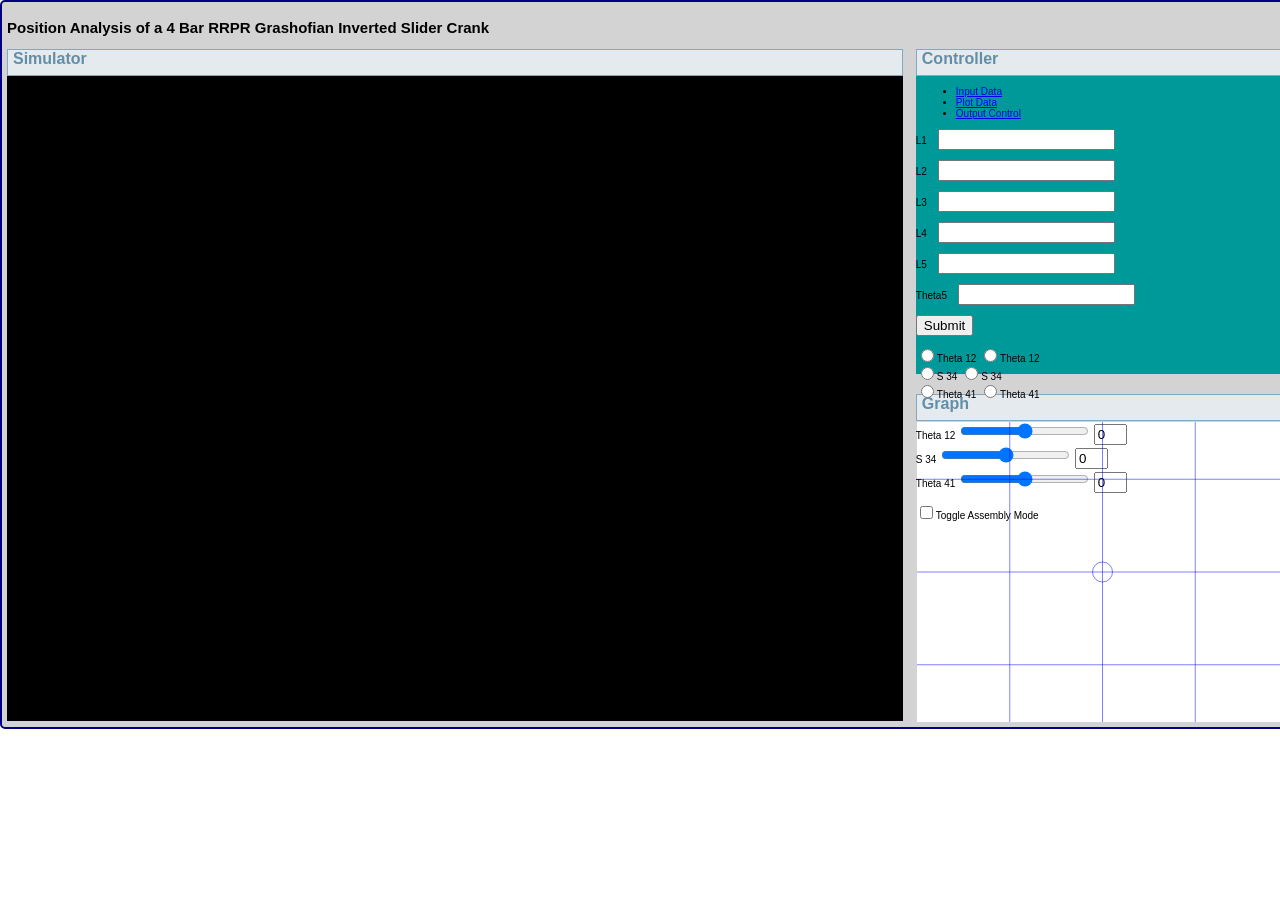
==== experiment/simulation/index.html @ d055783c "Theory procedure simulation updated" ====
<!DOCTYPE html>
<!DOCTYPE html>
<html lang="en">
    <head>
        <meta charset="utf-8">
        <!--------------------canvas2d---------------------------------->        
        <link rel="stylesheet" type="text/css" href="./css/style.css">
        <link rel="stylesheet" type="text/css" href="../css/jquery/jquery-ui.css">

        <!---------------------javascript library------------------------------->
        <script type="text/javascript" src="../js/threejs/three.min.js"></script>
        <script type="text/javascript" src="../js/threejs/TrackballControls.js"></script>
        <script type="text/javascript" src="../js/threejs/Detector.js"></script>
        <script type="text/javascript" src="../js/threejs/stats.min.js"></script> 

        <!---------------------jquery and jquery-ui library------------------------------->
        <script type="text/javascript" src="../js/jquery/jquery-1.10.2.js"></script>      
        <script type="text/javascript" src="../js/jquery/jquery-ui-1.11.4.js"></script>

        <!---------------------scene and controller------------------------------->
        <script type="text/javascript" src="./js/axis.js"></script>
        <script type="text/javascript" src="./js/scene.js"></script>
        <script type="text/javascript" src="./js/controller.js"></script>

        <!---------------------canvas2D controller------------------------------->
        <script type="text/javascript" src="./js/canvas2D.js"></script>
        <script type="text/javascript">
            $(function () {
                $("#controller-view").tabs();
            });
        </script>

        <!---------------------Kinematics------------------------------->
        <script type="text/javascript" src="./js/kinematics.js"></script>
    </head>
    <body>
        <div id="main-wrapper">
            <h2>Position Analysis of a 4 Bar RRPR Grashofian Inverted Slider Crank</h2>
            <div id="canvas3d-controller-wrapper">
                <div id="canvas3d-wrapper">
                    <div id="canvas3d-title">Simulator</div>            
                    <div id="canvas3d-view"></div>   
                    <div class="clearfix"></div>        
                </div>

                <div id="controller-graph-wrapper">
                    <div id="controller-wrapper">
                        <div id="controller-title">Controller</div>
                        <div id="controller-view">                       
                            <ul>
                                <li><a href="#tabs-1">Input Data</a></li>
                                <li><a href="#tabs-2">Plot Data</a></li>
                                <li><a href="#tabs-3">Output Control</a></li>
                            </ul>
                            <div id="tabs-1">
                                <p><label> L1 &nbsp</label>&nbsp;    
                                    <label>
                                        <input type="text" name="l1" id="L1">
                                    </label>
                                </p>
                                <p><label> L2 &nbsp</label>&nbsp;    
                                    <label>
                                        <input type="text" name="l2" id="L2">
                                    </label>
                                </p>
                                <p><label> L3 &nbsp</label>&nbsp;    
                                    <label>
                                        <input type="text" name="l3" id="L3">
                                    </label>
                                </p>
                                <p><label> L4 &nbsp</label>&nbsp;    
                                    <label>
                                        <input type="text" name="l4" id="L4">
                                    </label>
                                </p>
                                <p><label> L5 &nbsp</label>&nbsp;    
                                    <label>
                                        <input type="text" name="l5" id="L5">
                                    </label>
                                </p>
                                <p><label> Theta5 &nbsp</label>&nbsp;    
                                    <label>
                                        <input type="text" name="theta5" id="Theta5">
                                    </label>
                                </p>
                                <p>
                                    <label>
                                        <input type="submit" name="Submit" value="Submit" onClick="readInput()">
                                    </label>
                                </p>
                            </div>
                            <div id="tabs-2">
                                <form name="form1" method="post" action="">
                                    <p>
                                        <label><input type="radio" name="RadioGroup1" id="th12x" value="th12">Theta 12</label>
                                        <label><input type="radio" name="RadioGroup2" id="th12y" value="th12">Theta 12</label>
                                        <br>
                                        <label><input type="radio" name="RadioGroup1" id="s34x" value="s34">S 34</label>
                                        <label><input type="radio" name="RadioGroup2" id="s34y" value="s34">S 34</label>
                                        <br>
                                        <label><input type="radio" name="RadioGroup1" id="th41x" value="th41">Theta 41</label>
                                        <label><input type="radio" name="RadioGroup2" id="th41y" value="th41">Theta 41</label>
                                        <br>
                                        <!--							        <label><input type="radio" name="RadioGroup1" id="Cx" value="Cx">Coupler x</label>
                                                                                                                <label><input type="radio" name="RadioGroup2" id="Cy" value="Cy">Coupler y</label>
                                                                                                                <br>
                                        -->						          </p>
                                </form>
                            </div>
                            <div id="tabs-3">                           
                                <label><br>Theta 12
                                    <input id="slider12" type="range" min="-360" max="360" step="1" value="0" oninput="sliderChange12()">
                                </label>
                                <input id="rangeValue12" type="text" size="2" value="0">
                                <label><br>S 34
                                    <input id="slider23" type="range" min="-360" max="360" step="1" value="0" oninput="sliderChange23()">
                                </label>
                                <input id="rangeValue23" type="text" size="2" value="0">
                                <label><br>Theta 41
                                    <input id="slider41" type="range" min="-360" max="360" step="1" value="0" oninput="sliderChange41()">
                                </label>
                                <input id="rangeValue41" type="text" size="2" value="0">
                                <p>
                                    <label><input name="ToggleButton" type="checkbox"  id="toggle" value="1">Toggle Assembly Mode</label>
                                </p>
                            </div>
                        </div>  
                    </div><!-- end of controller-wrapper -->
                    <div id="graph-wrapper">
                        <div id="graph-title">Graph</div>
                        <div id="graph-view"></div> 
                    </div>
                    <div class="clearfix"></div>
                </div><!-- end of controller-graph-wrapper -->
            </div><!-- end of canvas3d-controller-wrapper -->
            <div class="clearfix"></div>
        </div><!-- end of main-wrapper -->
    </body>
</html>
---- experiment/simulation/css/style.css ----
body,html {
	padding:0;
	margin:0;
}
body {
    font-family: "Trebuchet MS", "Helvetica", "Arial",  "Verdana", "sans-serif";
    font-size: 62.5%;
}

.clearfix {
	clear:both;
}

#main-wrapper{
    border-radius: 5px;    
    background-color: lightgrey;
    /*width: 1015px;*/
	width:100%;
	min-width:1200px;
    padding: 5px;
    border: 2px solid navy;
    /*margin: 10px;
	margin-top:0px;*/
}
#canvas3d-controller-wrapper {
	width:100%;
}
#canvas3d-wrapper{
    float: left;
	width:70%;
    /*min-width: 500px;*/ 
	height:673px;   
}
#canvas3d-title, #controller-title, #graph-title{
    height: 25px;
    color: #638EA8;
    background-color: #E4EAED;    
    border-top: 1px #85A8C2 solid;
    border-right: 1px #85A8C2 solid;
    border-bottom: 1px #85A8C2 solid;
    border-left: 1px #85A8C2 solid;    
    font-size: 16px;
    font-weight: bold;
    padding-left: 5px;
}
#canvas3d-view{
    background-color: black;
    height: 645px;
}
#controller-graph-wrapper{
    /*padding-left: 505px;*/
	float:right;
	width:29%;
    /*min-width: 500px;*/
}
#controller-wrapper{
    height: 325px;
    width: 100%;
    background-color: #009999;
    border: 1pt;
	margin-bottom:20px;
    /*    border-color: red;*/
}
#controller-view{
    height: 300px;
    width: 100%;
}
#graph-wrapper{
    height: 325px;                         
    width: 100%;
}
#graph-view{
    height: 300px;                         
    width: 100%;
    border:1px solid #d3d3d3;
    background-color: #fff;

}
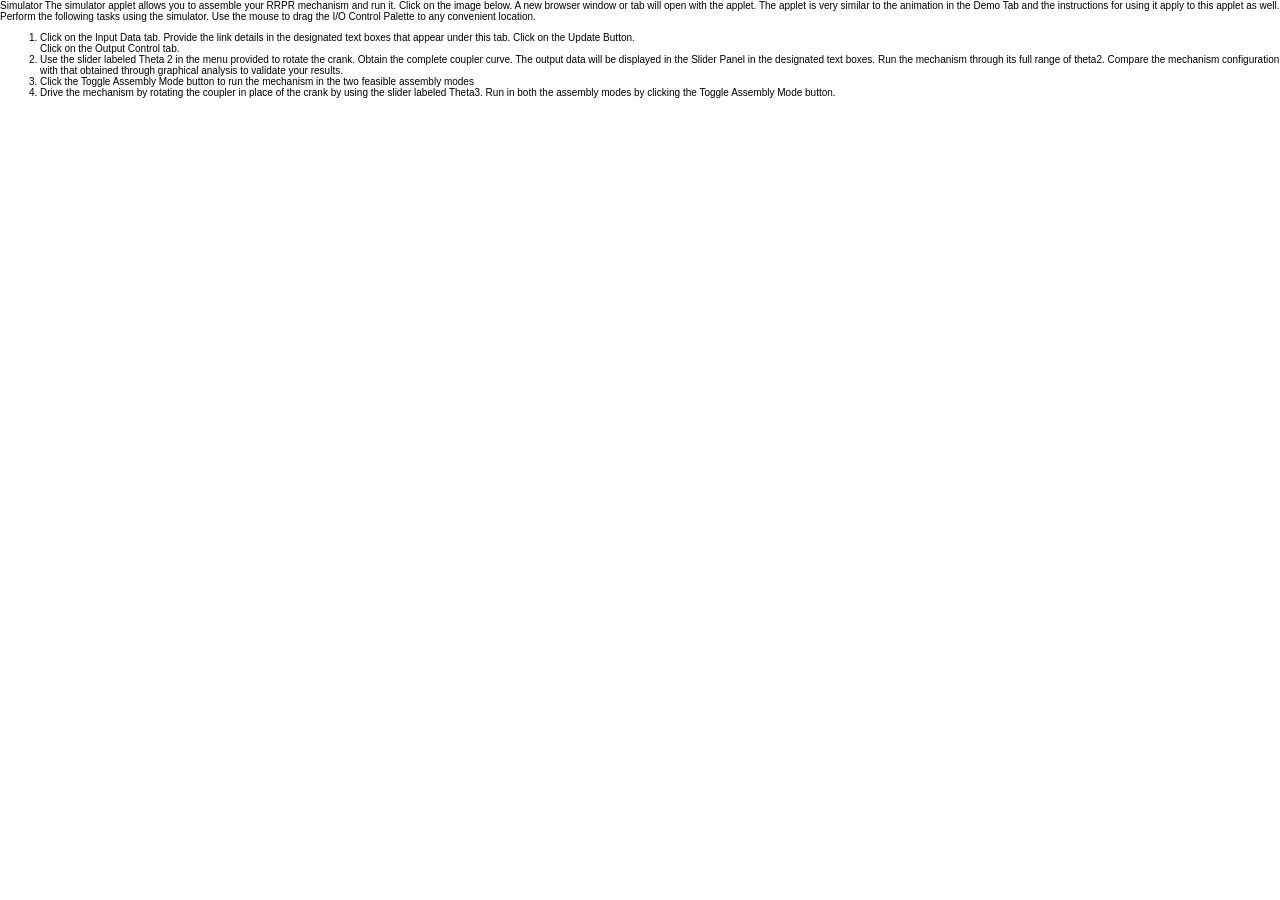
==== commit b158ef26: "simulation and index file added" ====
--- a/experiment/simulation/index.html
+++ b/experiment/simulation/index.html
@@ -1,139 +1,22 @@
 <!DOCTYPE html>
-<!DOCTYPE html>
-<html lang="en">
+<html>
     <head>
-        <meta charset="utf-8">
-        <!--------------------canvas2d---------------------------------->        
-        <link rel="stylesheet" type="text/css" href="./css/style.css">
-        <link rel="stylesheet" type="text/css" href="../css/jquery/jquery-ui.css">
-
-        <!---------------------javascript library------------------------------->
-        <script type="text/javascript" src="../js/threejs/three.min.js"></script>
-        <script type="text/javascript" src="../js/threejs/TrackballControls.js"></script>
-        <script type="text/javascript" src="../js/threejs/Detector.js"></script>
-        <script type="text/javascript" src="../js/threejs/stats.min.js"></script> 
-
-        <!---------------------jquery and jquery-ui library------------------------------->
-        <script type="text/javascript" src="../js/jquery/jquery-1.10.2.js"></script>      
-        <script type="text/javascript" src="../js/jquery/jquery-ui-1.11.4.js"></script>
-
-        <!---------------------scene and controller------------------------------->
-        <script type="text/javascript" src="./js/axis.js"></script>
-        <script type="text/javascript" src="./js/scene.js"></script>
-        <script type="text/javascript" src="./js/controller.js"></script>
-
-        <!---------------------canvas2D controller------------------------------->
-        <script type="text/javascript" src="./js/canvas2D.js"></script>
-        <script type="text/javascript">
-            $(function () {
-                $("#controller-view").tabs();
-            });
-        </script>
-
-        <!---------------------Kinematics------------------------------->
-        <script type="text/javascript" src="./js/kinematics.js"></script>
+        <link rel="stylesheet" href="./css/style.css">
     </head>
-    <body>
-        <div id="main-wrapper">
-            <h2>Position Analysis of a 4 Bar RRPR Grashofian Inverted Slider Crank</h2>
-            <div id="canvas3d-controller-wrapper">
-                <div id="canvas3d-wrapper">
-                    <div id="canvas3d-title">Simulator</div>            
-                    <div id="canvas3d-view"></div>   
-                    <div class="clearfix"></div>        
-                </div>
-
-                <div id="controller-graph-wrapper">
-                    <div id="controller-wrapper">
-                        <div id="controller-title">Controller</div>
-                        <div id="controller-view">                       
-                            <ul>
-                                <li><a href="#tabs-1">Input Data</a></li>
-                                <li><a href="#tabs-2">Plot Data</a></li>
-                                <li><a href="#tabs-3">Output Control</a></li>
-                            </ul>
-                            <div id="tabs-1">
-                                <p><label> L1 &nbsp</label>&nbsp;    
-                                    <label>
-                                        <input type="text" name="l1" id="L1">
-                                    </label>
-                                </p>
-                                <p><label> L2 &nbsp</label>&nbsp;    
-                                    <label>
-                                        <input type="text" name="l2" id="L2">
-                                    </label>
-                                </p>
-                                <p><label> L3 &nbsp</label>&nbsp;    
-                                    <label>
-                                        <input type="text" name="l3" id="L3">
-                                    </label>
-                                </p>
-                                <p><label> L4 &nbsp</label>&nbsp;    
-                                    <label>
-                                        <input type="text" name="l4" id="L4">
-                                    </label>
-                                </p>
-                                <p><label> L5 &nbsp</label>&nbsp;    
-                                    <label>
-                                        <input type="text" name="l5" id="L5">
-                                    </label>
-                                </p>
-                                <p><label> Theta5 &nbsp</label>&nbsp;    
-                                    <label>
-                                        <input type="text" name="theta5" id="Theta5">
-                                    </label>
-                                </p>
-                                <p>
-                                    <label>
-                                        <input type="submit" name="Submit" value="Submit" onClick="readInput()">
-                                    </label>
-                                </p>
-                            </div>
-                            <div id="tabs-2">
-                                <form name="form1" method="post" action="">
-                                    <p>
-                                        <label><input type="radio" name="RadioGroup1" id="th12x" value="th12">Theta 12</label>
-                                        <label><input type="radio" name="RadioGroup2" id="th12y" value="th12">Theta 12</label>
-                                        <br>
-                                        <label><input type="radio" name="RadioGroup1" id="s34x" value="s34">S 34</label>
-                                        <label><input type="radio" name="RadioGroup2" id="s34y" value="s34">S 34</label>
-                                        <br>
-                                        <label><input type="radio" name="RadioGroup1" id="th41x" value="th41">Theta 41</label>
-                                        <label><input type="radio" name="RadioGroup2" id="th41y" value="th41">Theta 41</label>
-                                        <br>
-                                        <!--							        <label><input type="radio" name="RadioGroup1" id="Cx" value="Cx">Coupler x</label>
-                                                                                                                <label><input type="radio" name="RadioGroup2" id="Cy" value="Cy">Coupler y</label>
-                                                                                                                <br>
-                                        -->						          </p>
-                                </form>
-                            </div>
-                            <div id="tabs-3">                           
-                                <label><br>Theta 12
-                                    <input id="slider12" type="range" min="-360" max="360" step="1" value="0" oninput="sliderChange12()">
-                                </label>
-                                <input id="rangeValue12" type="text" size="2" value="0">
-                                <label><br>S 34
-                                    <input id="slider23" type="range" min="-360" max="360" step="1" value="0" oninput="sliderChange23()">
-                                </label>
-                                <input id="rangeValue23" type="text" size="2" value="0">
-                                <label><br>Theta 41
-                                    <input id="slider41" type="range" min="-360" max="360" step="1" value="0" oninput="sliderChange41()">
-                                </label>
-                                <input id="rangeValue41" type="text" size="2" value="0">
-                                <p>
-                                    <label><input name="ToggleButton" type="checkbox"  id="toggle" value="1">Toggle Assembly Mode</label>
-                                </p>
-                            </div>
-                        </div>  
-                    </div><!-- end of controller-wrapper -->
-                    <div id="graph-wrapper">
-                        <div id="graph-title">Graph</div>
-                        <div id="graph-view"></div> 
-                    </div>
-                    <div class="clearfix"></div>
-                </div><!-- end of controller-graph-wrapper -->
-            </div><!-- end of canvas3d-controller-wrapper -->
-            <div class="clearfix"></div>
-        </div><!-- end of main-wrapper -->
+    <body>Simulator
+        The simulator applet allows you to assemble your RRPR mechanism and run it. Click on the image below. A new browser window or tab will open with the applet. The applet is very similar to the animation in the Demo Tab and the instructions for using it apply to this applet as well. Perform the following tasks using the simulator. Use the mouse to drag the I/O Control Palette to any convenient location.
+        
+        <ol><li>Click on the Input Data tab. Provide the link details in the designated text boxes that appear under this tab. Click on the Update Button.</li>
+            Click on the Output Control tab.</li> 
+            <li>Use the slider labeled Theta 2 in the menu provided to rotate the crank. Obtain the complete coupler curve. The output data will be displayed in the Slider Panel in the designated text boxes. Run the mechanism through its full range of theta2. Compare the mechanism configuration with that obtained through graphical analysis to validate your results.</li>
+        <li>Click the Toggle Assembly Mode button to run the mechanism in the two feasible assembly modes</li>
+        <li>Drive the mechanism by rotating the coupler in place of the crank by using the slider labeled Theta3. Run in both the assembly modes by clicking the Toggle Assembly Mode button.</li>
+        </ol>
+        <script src="./js/axis.js"></script>
+        <script src="./js/canvas2D.js"></script>
+        <script src="./js/controller.js"></script>
+        <script src="./js/kinematics.js"></script>
+        <script src="./js/scene.js"></script>
+        <a href="position-analysis-of-4-bar-RRPR-grashofian-inverted-slider-crank-java-script-simulator.html"></a>
     </body>
 </html>
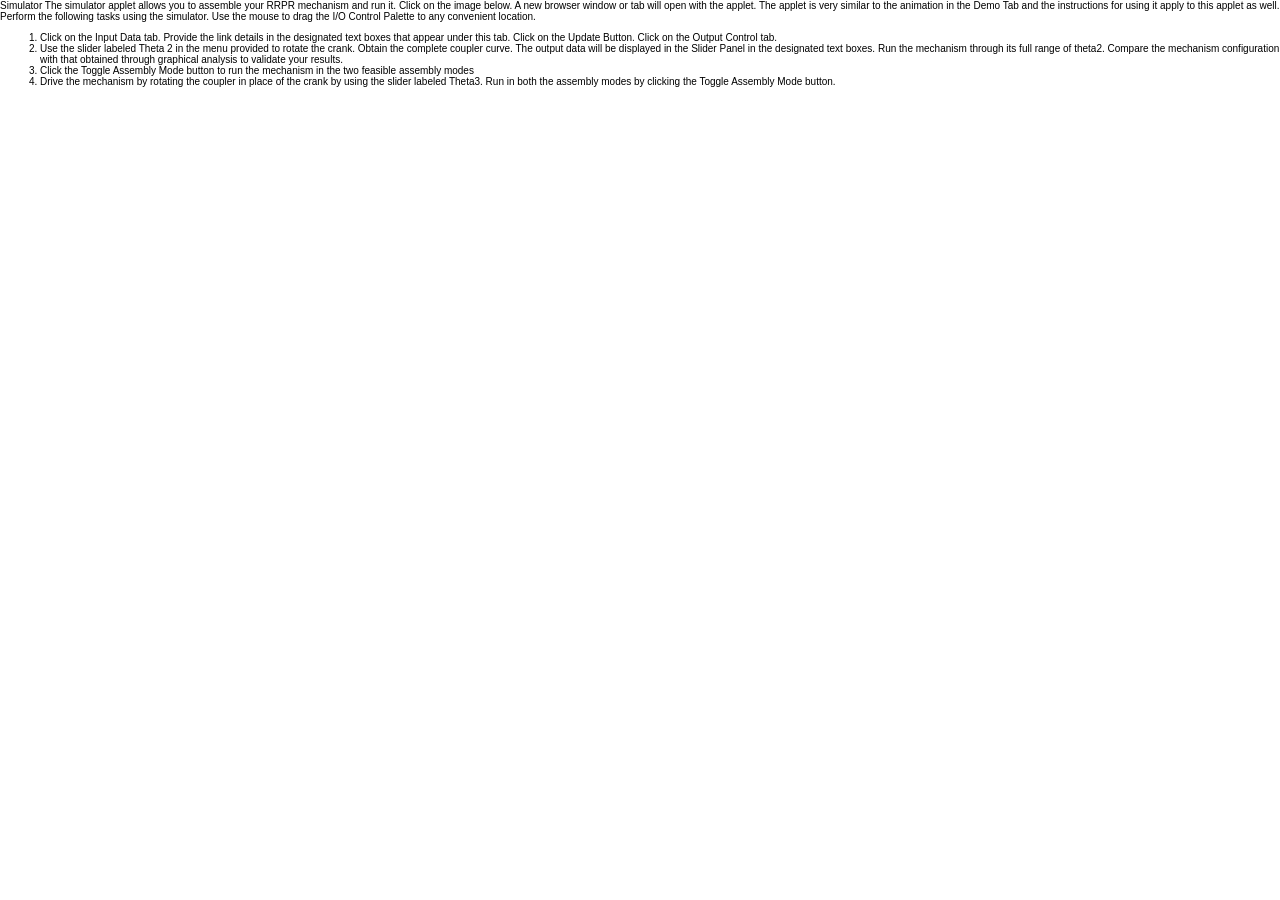
==== commit 723d68c0: "Update index.html" ====
--- a/experiment/simulation/index.html
+++ b/experiment/simulation/index.html
@@ -4,19 +4,25 @@
         <link rel="stylesheet" href="./css/style.css">
     </head>
     <body>Simulator
-        The simulator applet allows you to assemble your RRPR mechanism and run it. Click on the image below. A new browser window or tab will open with the applet. The applet is very similar to the animation in the Demo Tab and the instructions for using it apply to this applet as well. Perform the following tasks using the simulator. Use the mouse to drag the I/O Control Palette to any convenient location.
+        The simulator applet allows you to assemble your RRPR mechanism and run it. Click on the image below. A new browser window or tab will open with the applet.
+        The applet is very similar to the animation in the Demo Tab and the instructions for using it apply to this applet as well.
+        Perform the following tasks using the simulator. Use the mouse to drag the I/O Control Palette to any convenient location.
         
-        <ol><li>Click on the Input Data tab. Provide the link details in the designated text boxes that appear under this tab. Click on the Update Button.</li>
-            Click on the Output Control tab.</li> 
-            <li>Use the slider labeled Theta 2 in the menu provided to rotate the crank. Obtain the complete coupler curve. The output data will be displayed in the Slider Panel in the designated text boxes. Run the mechanism through its full range of theta2. Compare the mechanism configuration with that obtained through graphical analysis to validate your results.</li>
-        <li>Click the Toggle Assembly Mode button to run the mechanism in the two feasible assembly modes</li>
-        <li>Drive the mechanism by rotating the coupler in place of the crank by using the slider labeled Theta3. Run in both the assembly modes by clicking the Toggle Assembly Mode button.</li>
+        <ol><li>Click on the Input Data tab. Provide the link details in the designated text boxes that appear under this tab. Click on the Update Button.
+                Click on the Output Control tab.</li> 
+            <li>Use the slider labeled Theta 2 in the menu provided to rotate the crank. Obtain the complete coupler curve. 
+                The output data will be displayed in the Slider Panel in the designated text boxes. Run the mechanism through its full range of theta2. 
+                Compare the mechanism configuration with that obtained through graphical analysis to validate your results.</li>
+            <li>Click the Toggle Assembly Mode button to run the mechanism in the two feasible assembly modes</li>
+            <li>Drive the mechanism by rotating the coupler in place of the crank by using the slider labeled Theta3.
+                Run in both the assembly modes by clicking the Toggle Assembly Mode button.</li>
         </ol>
+        <a href="position-analysis-of-4-bar-RRPR-grashofian-inverted-slider-crank-java-script-simulator.html"></a>
         <script src="./js/axis.js"></script>
         <script src="./js/canvas2D.js"></script>
         <script src="./js/controller.js"></script>
         <script src="./js/kinematics.js"></script>
         <script src="./js/scene.js"></script>
-        <a href="position-analysis-of-4-bar-RRPR-grashofian-inverted-slider-crank-java-script-simulator.html"></a>
+        
     </body>
-</html>+</html>
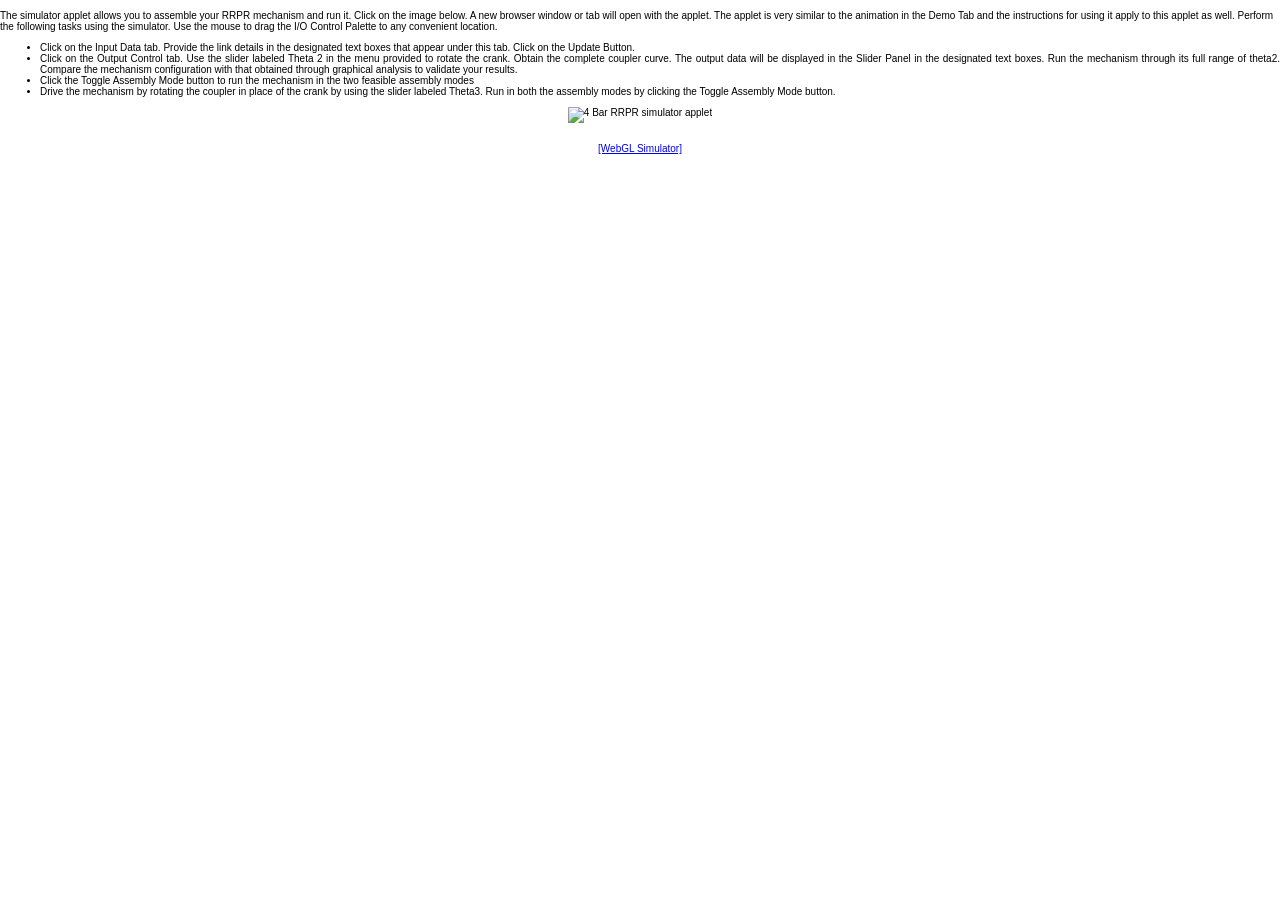
==== commit a1ac762e: "simulator link updated" ====
--- a/experiment/simulation/index.html
+++ b/experiment/simulation/index.html
@@ -3,21 +3,23 @@
     <head>
         <link rel="stylesheet" href="./css/style.css">
     </head>
-    <body>Simulator
-        The simulator applet allows you to assemble your RRPR mechanism and run it. Click on the image below. A new browser window or tab will open with the applet.
-        The applet is very similar to the animation in the Demo Tab and the instructions for using it apply to this applet as well.
-        Perform the following tasks using the simulator. Use the mouse to drag the I/O Control Palette to any convenient location.
-        
-        <ol><li>Click on the Input Data tab. Provide the link details in the designated text boxes that appear under this tab. Click on the Update Button.
-                Click on the Output Control tab.</li> 
-            <li>Use the slider labeled Theta 2 in the menu provided to rotate the crank. Obtain the complete coupler curve. 
-                The output data will be displayed in the Slider Panel in the designated text boxes. Run the mechanism through its full range of theta2. 
-                Compare the mechanism configuration with that obtained through graphical analysis to validate your results.</li>
+    <body><div>
+        <p class="heading-content">The simulator applet allows you to assemble your RRPR mechanism and run it. Click on the image below. A new browser window or tab will open with the applet. The applet is very similar to the animation in the Demo Tab and the instructions for using it  apply to this applet as well.  Perform the following tasks using the simulator. Use the mouse to drag the I/O Control Palette to any convenient location.</p>
+        <ul style="text-align: justify;">
+            <li>Click on the Input Data tab. Provide the link details in the designated text boxes that appear under this tab. Click on the Update Button.</li>
+            <li>Click on the Output Control tab. Use the slider labeled Theta 2 in the menu provided to rotate the crank. Obtain the complete coupler curve. The output data will be displayed in the Slider Panel in the designated text boxes. Run the mechanism through its full range of theta2. Compare the mechanism configuration with that obtained through graphical analysis to validate your results.</li>
             <li>Click the Toggle Assembly Mode button to run the mechanism in the two feasible assembly modes</li>
-            <li>Drive the mechanism by rotating the coupler in place of the crank by using the slider labeled Theta3.
-                Run in both the assembly modes by clicking the Toggle Assembly Mode button.</li>
-        </ol>
-        <a href="position-analysis-of-4-bar-RRPR-grashofian-inverted-slider-crank-java-script-simulator.html"></a>
+            <li>Drive the mechanism by rotating the coupler in place of the crank by using the slider labeled Theta3. Run in both the assembly modes by clicking the Toggle Assembly Mode button.</li>
+        </ul>
+
+        <p style="text-align: center;padding-bottom: 10px;">                                
+            <img alt="4 Bar RRPR simulator applet" src="./images/4_bar_RRPR_simulator.gif" style="width: 600px; height: 359px;" title="4 Bar RRPR simulator applet">                               
+        </p>
+        <p style="text-align: center;padding-bottom: 10px;">
+            
+            <a href="./position-analysis-of-4-bar-RRPR-grashofian-inverted-slider-crank-webgl-simulator.html" target="_blank">[WebGL Simulator]</a>
+        </p>
+    </div>
         <script src="./js/axis.js"></script>
         <script src="./js/canvas2D.js"></script>
         <script src="./js/controller.js"></script>
@@ -25,4 +27,4 @@
         <script src="./js/scene.js"></script>
         
     </body>
-</html>
+</html>
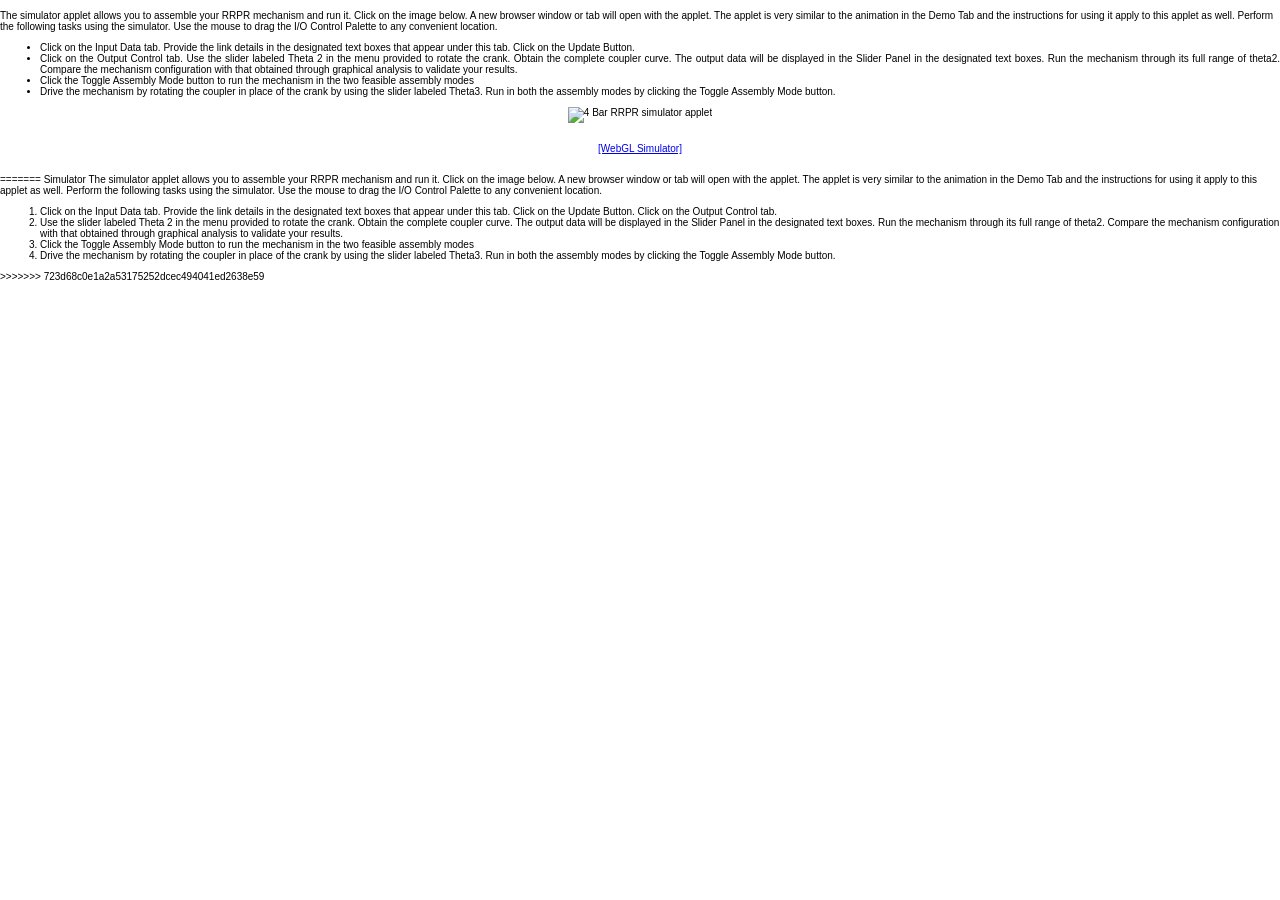
==== commit dd03445f: "simulation link updated" ====
--- a/experiment/simulation/index.html
+++ b/experiment/simulation/index.html
@@ -20,6 +20,23 @@
             <a href="./position-analysis-of-4-bar-RRPR-grashofian-inverted-slider-crank-webgl-simulator.html" target="_blank">[WebGL Simulator]</a>
         </p>
     </div>
+=======
+    <body>Simulator
+        The simulator applet allows you to assemble your RRPR mechanism and run it. Click on the image below. A new browser window or tab will open with the applet.
+        The applet is very similar to the animation in the Demo Tab and the instructions for using it apply to this applet as well.
+        Perform the following tasks using the simulator. Use the mouse to drag the I/O Control Palette to any convenient location.
+        
+        <ol><li>Click on the Input Data tab. Provide the link details in the designated text boxes that appear under this tab. Click on the Update Button.
+                Click on the Output Control tab.</li> 
+            <li>Use the slider labeled Theta 2 in the menu provided to rotate the crank. Obtain the complete coupler curve. 
+                The output data will be displayed in the Slider Panel in the designated text boxes. Run the mechanism through its full range of theta2. 
+                Compare the mechanism configuration with that obtained through graphical analysis to validate your results.</li>
+            <li>Click the Toggle Assembly Mode button to run the mechanism in the two feasible assembly modes</li>
+            <li>Drive the mechanism by rotating the coupler in place of the crank by using the slider labeled Theta3.
+                Run in both the assembly modes by clicking the Toggle Assembly Mode button.</li>
+        </ol>
+        <a href="position-analysis-of-4-bar-RRPR-grashofian-inverted-slider-crank-java-script-simulator.html"></a>
+>>>>>>> 723d68c0e1a2a53175252dcec494041ed2638e59
         <script src="./js/axis.js"></script>
         <script src="./js/canvas2D.js"></script>
         <script src="./js/controller.js"></script>
@@ -27,4 +44,4 @@
         <script src="./js/scene.js"></script>
         
     </body>
-</html>+</html>
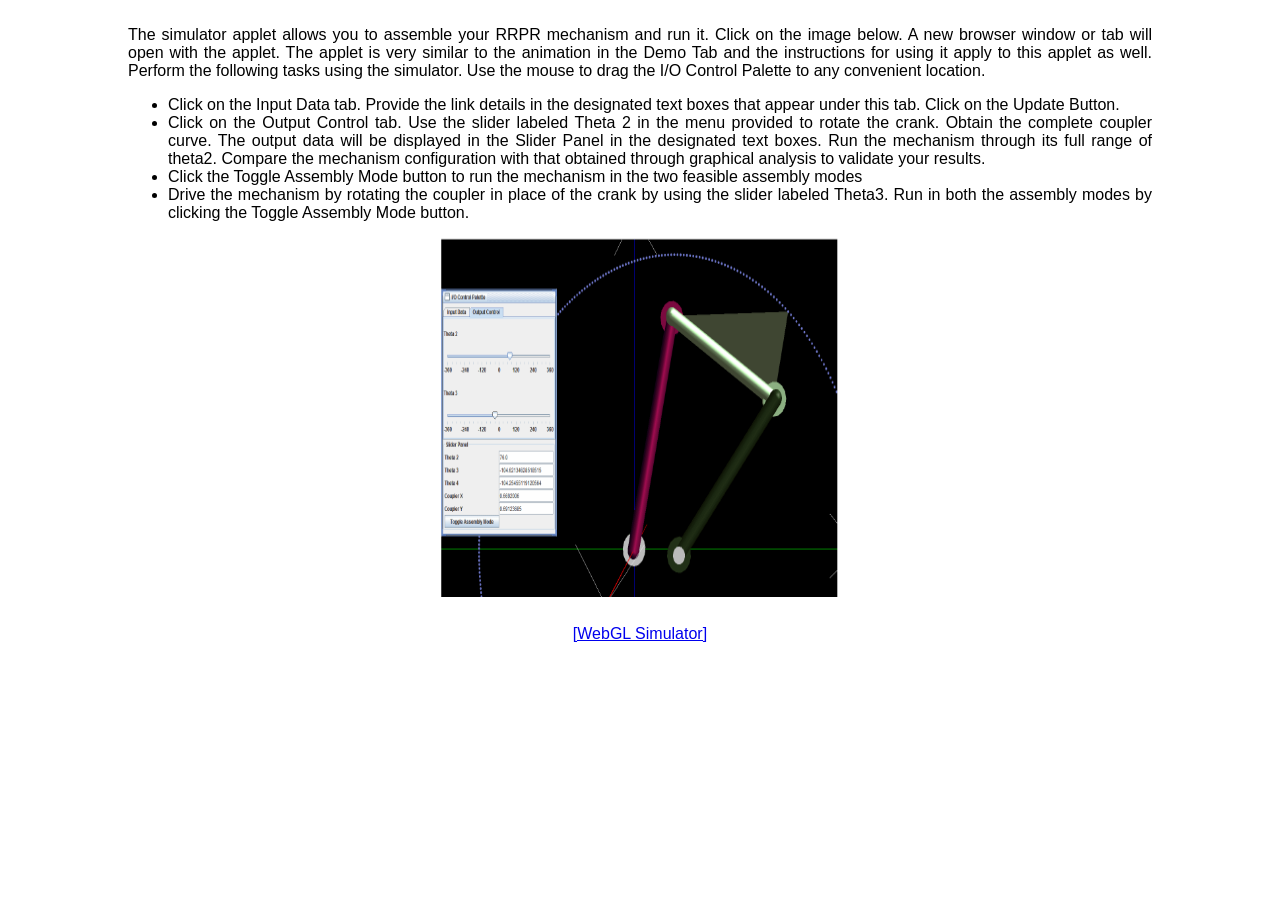
==== commit 100140cb: "MEexp2" ====
--- a/experiment/simulation/index.html
+++ b/experiment/simulation/index.html
@@ -3,9 +3,10 @@
     <head>
         <link rel="stylesheet" href="./css/style.css">
     </head>
-    <body><div>
-        <p class="heading-content">The simulator applet allows you to assemble your RRPR mechanism and run it. Click on the image below. A new browser window or tab will open with the applet. The applet is very similar to the animation in the Demo Tab and the instructions for using it  apply to this applet as well.  Perform the following tasks using the simulator. Use the mouse to drag the I/O Control Palette to any convenient location.</p>
-        <ul style="text-align: justify;">
+    <body>
+        <div class="content" id="experiment-article-section-5-content" style="position:relative;top:10px;width:80%; margin:0 auto;">
+        <p class="heading-content" style="text-align: justify; font-size:12pt;">The simulator applet allows you to assemble your RRPR mechanism and run it. Click on the image below. A new browser window or tab will open with the applet. The applet is very similar to the animation in the Demo Tab and the instructions for using it  apply to this applet as well.  Perform the following tasks using the simulator. Use the mouse to drag the I/O Control Palette to any convenient location.</p>
+        <ul style="text-align: justify; font-size:12pt;">
             <li>Click on the Input Data tab. Provide the link details in the designated text boxes that appear under this tab. Click on the Update Button.</li>
             <li>Click on the Output Control tab. Use the slider labeled Theta 2 in the menu provided to rotate the crank. Obtain the complete coupler curve. The output data will be displayed in the Slider Panel in the designated text boxes. Run the mechanism through its full range of theta2. Compare the mechanism configuration with that obtained through graphical analysis to validate your results.</li>
             <li>Click the Toggle Assembly Mode button to run the mechanism in the two feasible assembly modes</li>
@@ -13,30 +14,16 @@
         </ul>
 
         <p style="text-align: center;padding-bottom: 10px;">                                
-            <img alt="4 Bar RRPR simulator applet" src="./images/4_bar_RRPR_simulator.gif" style="width: 600px; height: 359px;" title="4 Bar RRPR simulator applet">                               
+            <img alt="4 Bar RRPR simulator applet" src="./images/4_bar_RRRR_simulator.png" style="width: 400px; height: 359px;" title="4 Bar RRPR simulator applet">                               
         </p>
-        <p style="text-align: center;padding-bottom: 10px;">
+        <p style="text-align: center;padding-bottom: 10px; font-size:12pt;">
             
             <a href="./position-analysis-of-4-bar-RRPR-grashofian-inverted-slider-crank-webgl-simulator.html" target="_blank">[WebGL Simulator]</a>
         </p>
     </div>
-=======
-    <body>Simulator
-        The simulator applet allows you to assemble your RRPR mechanism and run it. Click on the image below. A new browser window or tab will open with the applet.
-        The applet is very similar to the animation in the Demo Tab and the instructions for using it apply to this applet as well.
-        Perform the following tasks using the simulator. Use the mouse to drag the I/O Control Palette to any convenient location.
-        
-        <ol><li>Click on the Input Data tab. Provide the link details in the designated text boxes that appear under this tab. Click on the Update Button.
-                Click on the Output Control tab.</li> 
-            <li>Use the slider labeled Theta 2 in the menu provided to rotate the crank. Obtain the complete coupler curve. 
-                The output data will be displayed in the Slider Panel in the designated text boxes. Run the mechanism through its full range of theta2. 
-                Compare the mechanism configuration with that obtained through graphical analysis to validate your results.</li>
-            <li>Click the Toggle Assembly Mode button to run the mechanism in the two feasible assembly modes</li>
-            <li>Drive the mechanism by rotating the coupler in place of the crank by using the slider labeled Theta3.
-                Run in both the assembly modes by clicking the Toggle Assembly Mode button.</li>
-        </ol>
-        <a href="position-analysis-of-4-bar-RRPR-grashofian-inverted-slider-crank-java-script-simulator.html"></a>
->>>>>>> 723d68c0e1a2a53175252dcec494041ed2638e59
+   
+    
+
         <script src="./js/axis.js"></script>
         <script src="./js/canvas2D.js"></script>
         <script src="./js/controller.js"></script>
